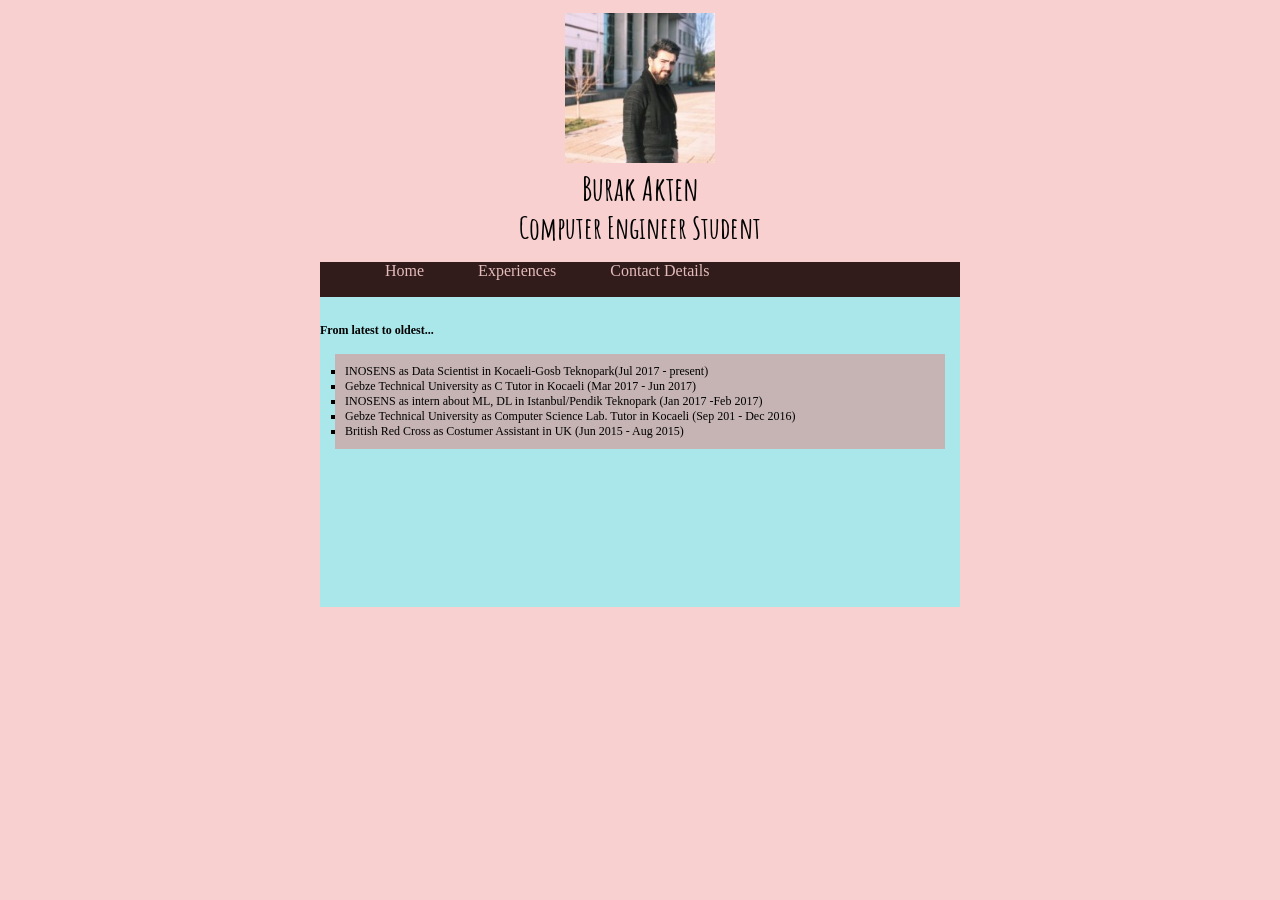
==== experience.html @ 06b63598 "new version" ====
<!DOCTYPE html>
<html>
	<head>
		<title>aktenburakk</title>
		<link rel="stylesheet" type="text/css" href="./static/style.css"/>
	</head>
	<body>
		<div class="main-part">
			<div class ="same-part">
				<center><img id="img-admin" src="./static/photos/aktenburakk.jpg" /></center>
					
				<header class="art-header">
					<h1 class= "art-headline">Burak Akten</h1>
					<h3 class= "art-slogan">Computer Engineer Student</h3>
				</header>
			</div>

			<div class = "info-sheet"> 
				<nav class= "info-nav">
					<div class="nav-menu">
						<ul id="nav-list" >
							<li><a href="./index.html">Home</a></li>
							<li><a href="./experience.html">Experiences</a></li>
							<li><a href="contact.html">Contact Details</a></li>
						</ul>
					</div>
				</nav>

				<div class="adm-article">
					<h4>From latest to oldest...</h4>
					<ul class="experiences-list">
						<li>INOSENS as Data Scientist in Kocaeli-Gosb Teknopark(Jul 2017 - present)</li>
						<li>Gebze Technical University as C Tutor in Kocaeli (Mar 2017 - Jun 2017)</li>
						<li>INOSENS as intern about ML, DL in Istanbul/Pendik Teknopark (Jan 2017 -Feb 2017) </li>
						<li>Gebze Technical University as Computer Science Lab. Tutor in Kocaeli (Sep 201 - Dec 2016)</li>
						<li>British Red Cross as Costumer Assistant in UK (Jun 2015 - Aug 2015)</li>
					</ul>
					
				</div>
			</div>
		</div>
	</body>
</html>
---- static/style.css ----
@import url(http://fonts.googleapis.com/css?family=Amatic+SC:700);

body{	
	background-color: #F8D0D0;
	margin: 0;
    /*font-family: 'Amatic SC', cursive;*/
}
p{
    text-indent:10px;
}

.main-part {
	position: absolute;
	/*background-image: url("./photos/bg.JPG");*/
	background-size: cover;
	height: 100%;
	width: 100%;   
}
.main-wrapper{
    position: absolute;
    height: 100%;
    width: 100%; 
}
.extra-part{
    position: relative; /*change here to absolete*/
    /*background-image: url("./photos/gtu.jpg");*/
    background-size: cover;
    background-attachment: fixed;
    height: 100%;
    width: 100%;
    top: 100%;
}

.art-header {


}

.art-headline {
	font-size: 33px;
    font-family: 'Amatic SC', cursive;
    font-weight: bold;
    font-style: normal;
    margin: 0;
    color: #000000;
    text-align: center;
}

.art-slogan{
	font-size: 30px;
    font-family:'Amatic SC', cursive;
    font-weight: bold;
    font-style: normal;
    margin: 0;
    color: #000000;
    text-align: center;
}
.same-part{
    width: auto !important;
    min-width: 240px !important;
    max-width: none !important;
    margin-right: 25% !important;
    margin-left: 25% !important;
    margin-top: 1% !important;

}

#img-admin {
    width: 150px;
    height: 150px;
}

.info-sheet{
    position: absolute;
	/*border: 5px solid #F5DCDC;*/
    margin-right: 25% !important;
    margin-left: 25% !important;
    width:50%; 
}

.info-nav{
	/*border: 2px solid #4C3D2A;*/
	background-color: #321B1B;
    margin-right: 0% !important;
    margin-left: 0% !important;
    margin-bottom: 0%;
    height: 35px;
}

.info-nav ul{
	list-style: none;
}
.info-nav ul li  {
    display: inline-block;

}
.info-nav ul li a{
	text-align: center;
    padding: 20px 25px;
    text-decoration: none;
    color: #E4BCBC
}

.info-nav li a:hover{
    /*background-color: #A16464;*/
    text-align: center;
    padding: 10px 12px;
    text-decoration: none;
    color: grey;
}

.nav-menu{

}
.adm-article {
	background-color:  #AAE7EA;
	/*border: 2px solid #4C3D2A;*/
	padding-top: 10px;
    min-height: 300px;
    font-size: 12px;
}

.adm-article-cont{
    background-color: #AAE7EA;
    /*border: 2px solid #4C3D2A;*/
    padding-top: 10px;
    min-height: 300px;
    text-align: center;
}
.make-center{
    margin-top: 100px;
    font-size: 16px;
    font-weight: bold;
}

.make-center p a{
    text-decoration: none;
    color:#AC4D16;
}
.make-center p a:hover{
    background-color: #A16464;
    color: white
}

.adm-article-cont img {
	width:40px;
	height:40px;
	padding:5;
}

.experiences-list {
    list-style-type: square;
    padding: 10px;
    background: #C6B4B4;
    margin: 15px;
}

.prog-lang {
    list-style-type: square;
    background: #C6B4B4;
}

.pass-classes {
    list-style-type: square;
    background: #C6B4B4;
}
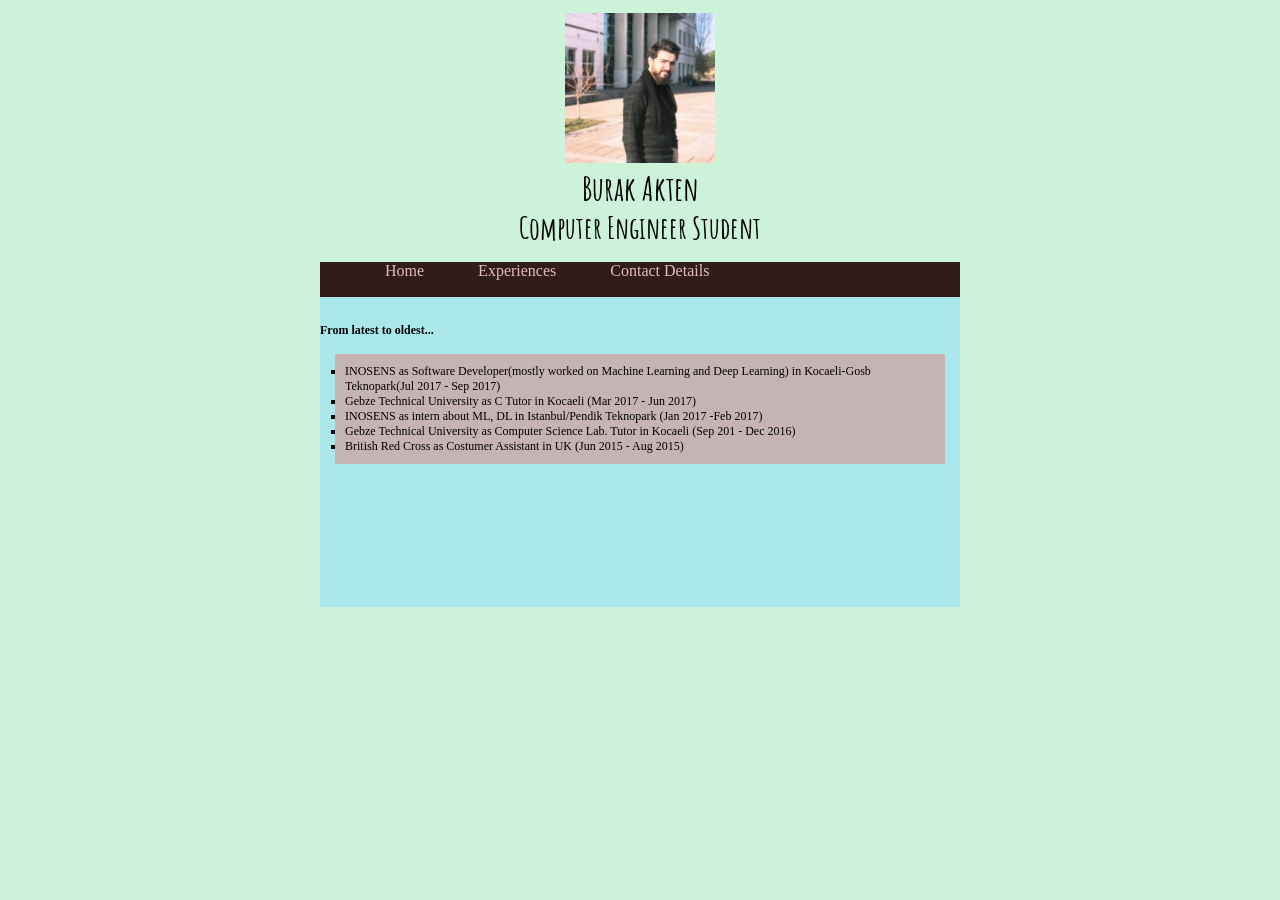
==== commit a27635d6: "update" ====
--- a/experience.html
+++ b/experience.html
@@ -29,7 +29,7 @@
 				<div class="adm-article">
 					<h4>From latest to oldest...</h4>
 					<ul class="experiences-list">
-						<li>INOSENS as Data Scientist in Kocaeli-Gosb Teknopark(Jul 2017 - present)</li>
+						<li>INOSENS as Software Developer(mostly worked on Machine Learning and Deep Learning) in Kocaeli-Gosb Teknopark(Jul 2017 - Sep 2017)</li>
 						<li>Gebze Technical University as C Tutor in Kocaeli (Mar 2017 - Jun 2017)</li>
 						<li>INOSENS as intern about ML, DL in Istanbul/Pendik Teknopark (Jan 2017 -Feb 2017) </li>
 						<li>Gebze Technical University as Computer Science Lab. Tutor in Kocaeli (Sep 201 - Dec 2016)</li>
@@ -40,4 +40,4 @@
 			</div>
 		</div>
 	</body>
-</html>+</html>
--- a/static/style.css
+++ b/static/style.css
@@ -2,7 +2,7 @@
 @import url(http://fonts.googleapis.com/css?family=Amatic+SC:700);
 
 body{	
-	background-color: #F8D0D0;
+	background-color: #cdf2da;
 	margin: 0;
     /*font-family: 'Amatic SC', cursive;*/
 }
@@ -164,4 +164,4 @@
 .pass-classes {
     list-style-type: square;
     background: #C6B4B4;
-}+}
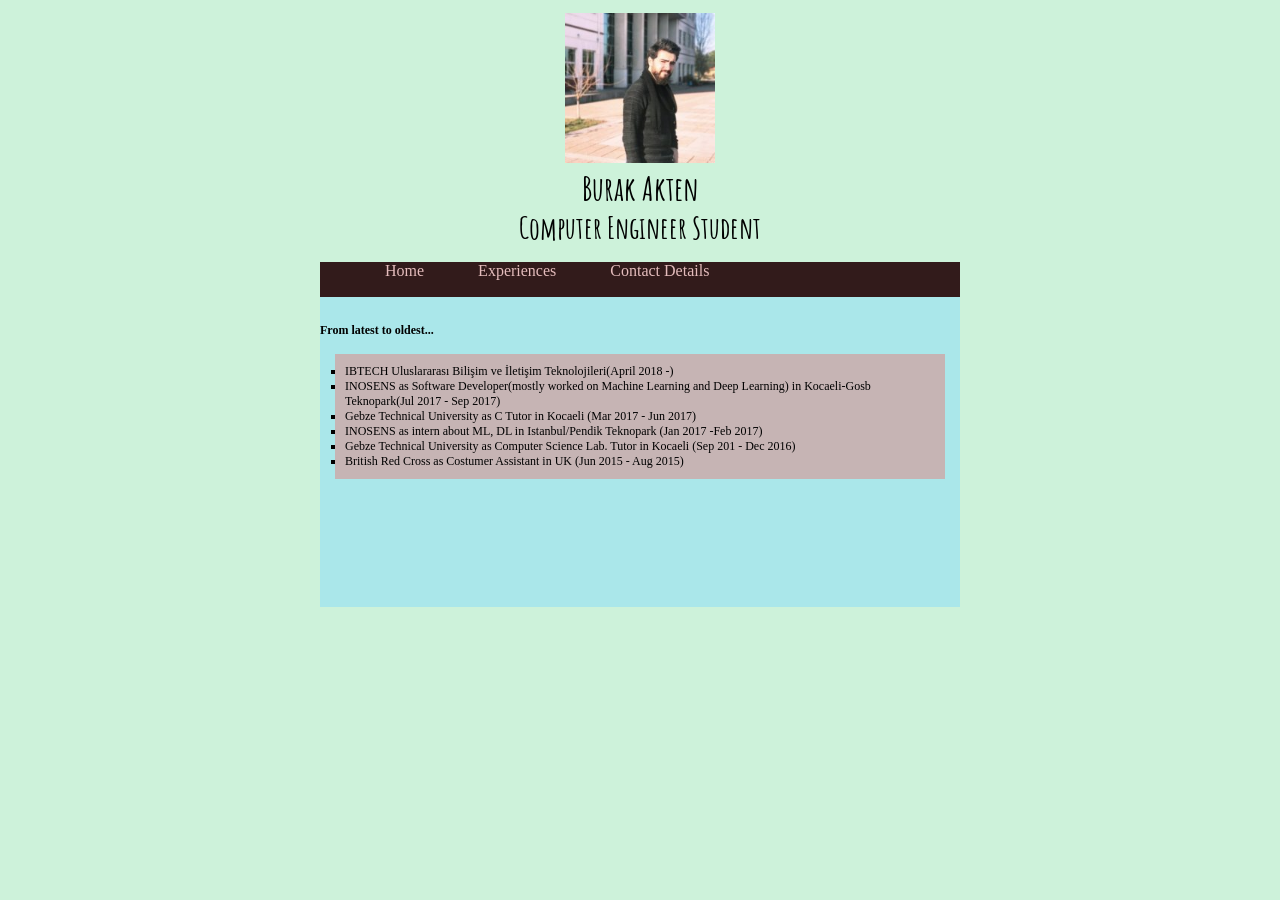
==== commit 6b32a37e: "update" ====
--- a/experience.html
+++ b/experience.html
@@ -29,6 +29,7 @@
 				<div class="adm-article">
 					<h4>From latest to oldest...</h4>
 					<ul class="experiences-list">
+						<li>IBTECH Uluslararası Bilişim ve İletişim Teknolojileri(April 2018 -)</li>
 						<li>INOSENS as Software Developer(mostly worked on Machine Learning and Deep Learning) in Kocaeli-Gosb Teknopark(Jul 2017 - Sep 2017)</li>
 						<li>Gebze Technical University as C Tutor in Kocaeli (Mar 2017 - Jun 2017)</li>
 						<li>INOSENS as intern about ML, DL in Istanbul/Pendik Teknopark (Jan 2017 -Feb 2017) </li>
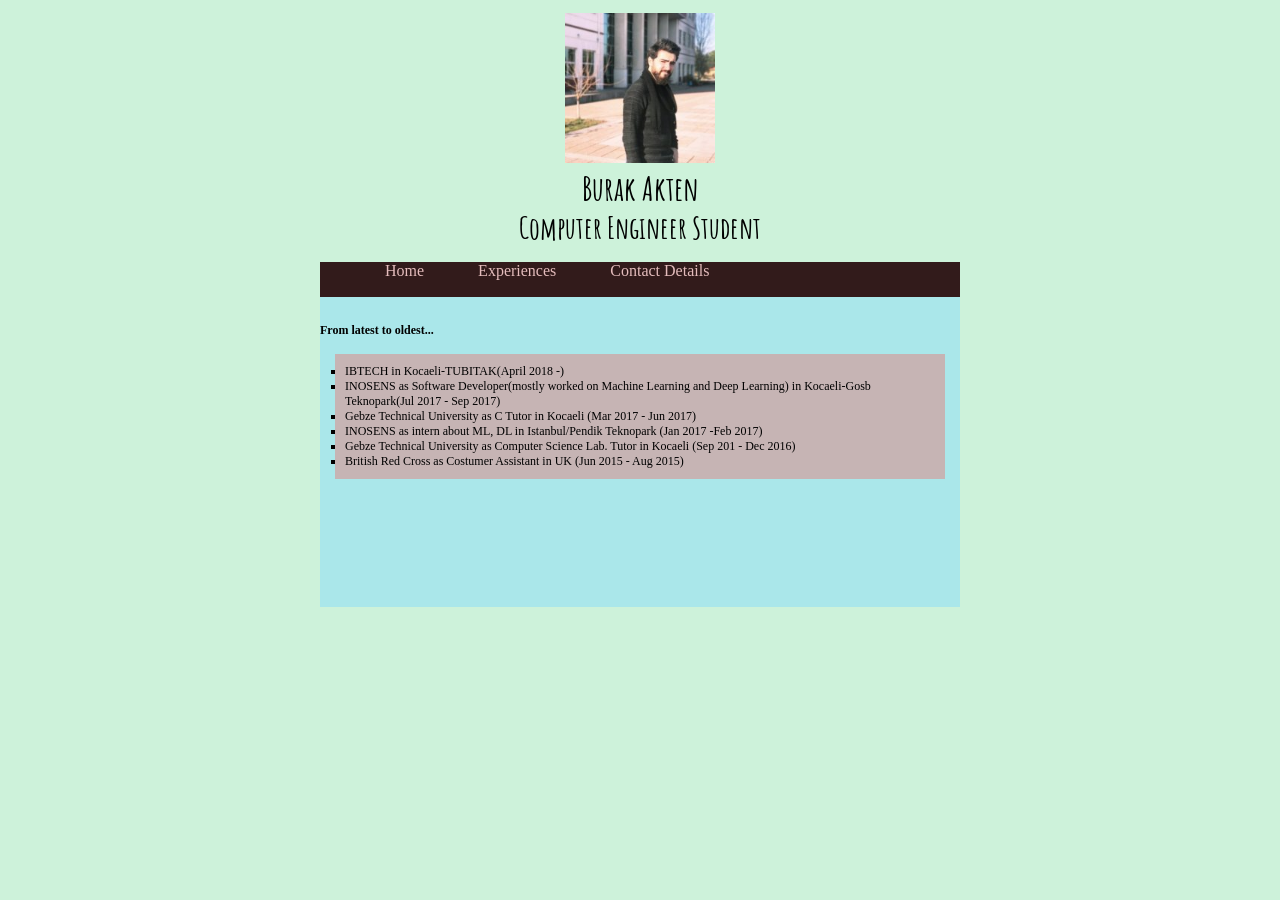
==== commit ebebf32e: "update" ====
--- a/experience.html
+++ b/experience.html
@@ -29,7 +29,7 @@
 				<div class="adm-article">
 					<h4>From latest to oldest...</h4>
 					<ul class="experiences-list">
-						<li>IBTECH Uluslararası Bilişim ve İletişim Teknolojileri(April 2018 -)</li>
+						<li>IBTECH in Kocaeli-TUBITAK(April 2018 -)</li>
 						<li>INOSENS as Software Developer(mostly worked on Machine Learning and Deep Learning) in Kocaeli-Gosb Teknopark(Jul 2017 - Sep 2017)</li>
 						<li>Gebze Technical University as C Tutor in Kocaeli (Mar 2017 - Jun 2017)</li>
 						<li>INOSENS as intern about ML, DL in Istanbul/Pendik Teknopark (Jan 2017 -Feb 2017) </li>
